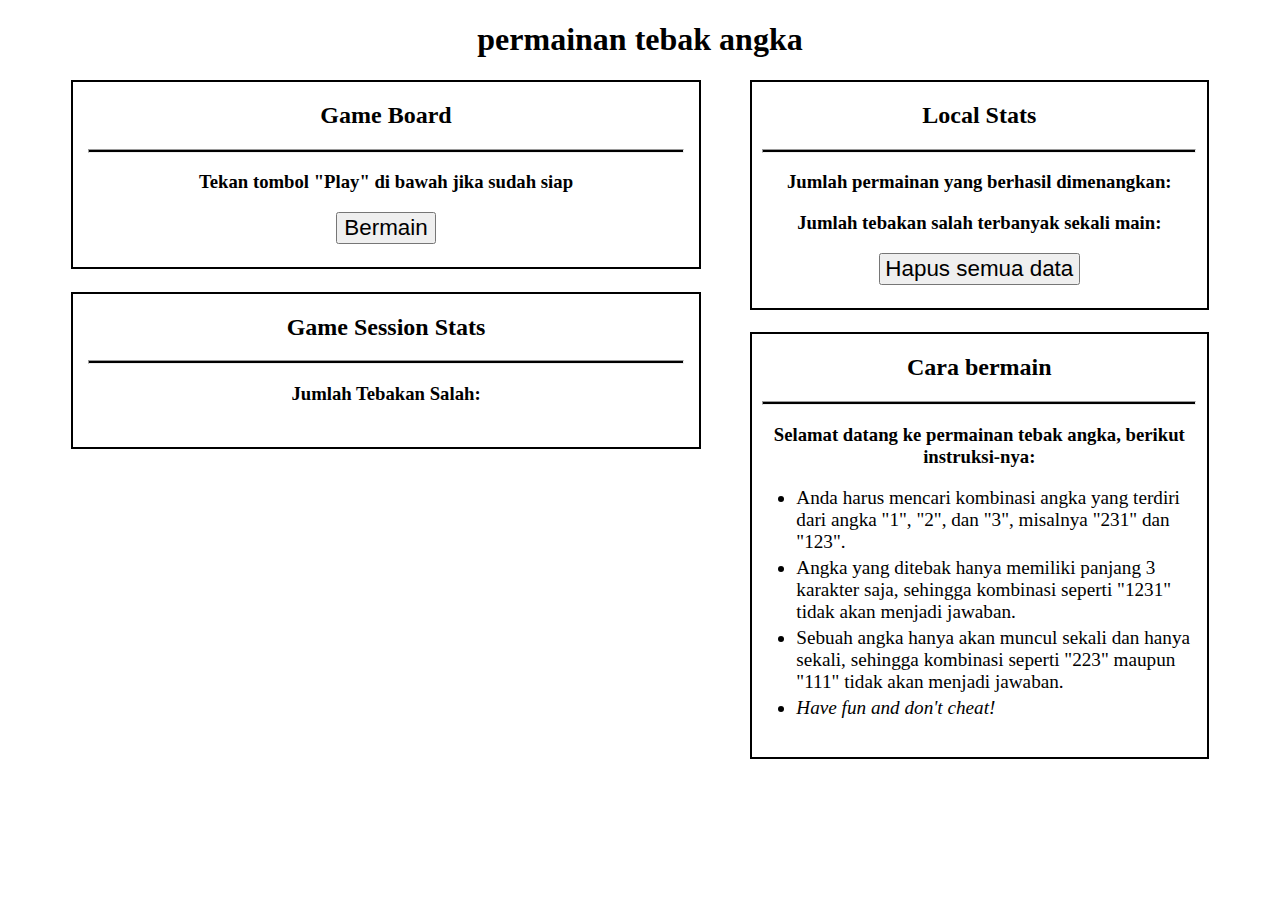
==== permainan tebak angka/index.html @ d7ec492d "Implementasi Web Storage - Menambahkan Item Storage" ====
<!DOCTYPE html>
<html lang="en">
<head>
    <meta charset="UTF-8">
    <meta name="viewport" content="width=device-width, initial-scale=1.0">
    <title>Document</title>

    <link rel="stylesheet" href="css/style.css">
</head>
<body align="center">
    <h1 align="center">permainan tebak angka</h1>
    <div class="contents">
        <div class="child-content" id="total-stats" align="center">
            <h2>Local Stats</h2>
            <hr>
            <div id="all-local-stats">
                <div class="local-stat-item">
                    <h3>Jumlah permainan yang berhasil dimenangkan:</h3>
                    <h3 id="local-total-victory-field"></h3>
                </div>
                <div class="local-stat-item">
                    <h3>Jumlah tebakan salah terbanyak sekali main:</h3>
                    <h3 id="local-maximum-attempt-field"></h3>
                </div>
                <button class="button" id="destroy-data-button">Hapus semua data</button>
            </div>
        </div>
    
        <div class="child-content" id="gameboard" align="center">
            <h2>Game Board</h2>
            <hr>
            <div id="before-game-display">
                <h3>Tekan tombol "Play" di bawah jika sudah siap</h3>
                <button class="button" id="play-button">Bermain</button>
            </div>
            <div id="during-game-display" hidden>
                <h3>Silahkan menebak angka!</h3>
                <h3>Jawaban Anda:</h3>
                <h1>"<u><span id="session-user-answer-field"></span></u>"</h1>
                <button class="answer-button" id="answer-1-button">1</button>
                <button class="answer-button" id="answer-2-button">2</button>
                <button class="answer-button" id="answer-3-button">3</button>
                <h3>"<span id="session-user-wrong-answer-field"></span>" bukanlah jawabannya...</h3><br><br>
            </div>
            <div id="after-game-display" hidden>
                <h3>Selamat Tebakan Anda benar!</h3>
                <h3>Jawabannya adalah: </h3>
                <h1>"<span id="session-true-answer-field"></span>"</h1>
                <h3><i></i>Refresh halaman ini untuk mencoba lagi</h3>
            </div>
        </div>
    
        <div class="child-content" id="session-stats" align="center">
            <h2>Game Session Stats</h2>
            <hr>
            <div id="all-session-stats">
                <div class="session-stat-item">
                    <h3>Jumlah Tebakan Salah:</h3>
                    <h3 id="session-user-attempts-amount-field"></h3>
                </div>
            </div>
        </div>
    
        <div class="child-content" id="instructions">
            <h2 align="center">Cara bermain</h2>
            <hr>
            <h3 align="center">Selamat datang ke permainan tebak angka, berikut instruksi-nya:</h3>
            <ul id="instructions-list" align="left">
                <li>Anda harus mencari kombinasi angka yang terdiri dari angka "1", "2", dan "3",
                    misalnya "231" dan "123".
                </li>
                <li>Angka yang ditebak hanya memiliki panjang 3 karakter saja,
                    sehingga kombinasi seperti "1231" tidak akan menjadi jawaban.
                </li>
                <li>Sebuah angka hanya akan muncul sekali dan hanya sekali,
                    sehingga kombinasi seperti "223" maupun "111" tidak akan menjadi jawaban.
                </li>
                <li><i>Have fun and don't cheat!</i></li>
            </ul>
        </div>
    </div>

    <script src="js/index.js"></script>
</body>
</html>
---- permainan tebak angka/css/style.css ----
hr {
  height: 2px;
  color: black;
  background-color: black;
  width: 95%;
}

li {
  margin-top: 1%;
  margin-bottom: 1%;
  font-size: 120%;
}

.contents {
  margin-left: 5%;
  margin-right: 5%;
}

.child-content {
  border: 2px solid black;
  padding-bottom: 2%;
  margin-bottom: 1%;
}

.button {
  padding-left: 1%;
  padding-right: 1%;
  font-size: 140%;
}

.answer-button {
  margin-left: 2%;
  margin-right: 2%;
  padding: 2%;
  font-size: 140%;
  width: 12%;
}

#total-stats {
  float: right;
  width: 40%;
  height: 50%;
}

#gameboard {
  float: left;
  width: 55%;
  height: 40%;
}

#session-stats {
  float: left;
  margin-top: 1%;
  width: 55%;
}

#instructions {
  float: right;
  margin-top: 1%;
  width: 40%;
}

#instructions-list {
  margin-left: 1%;
  margin-right: 1%;
}
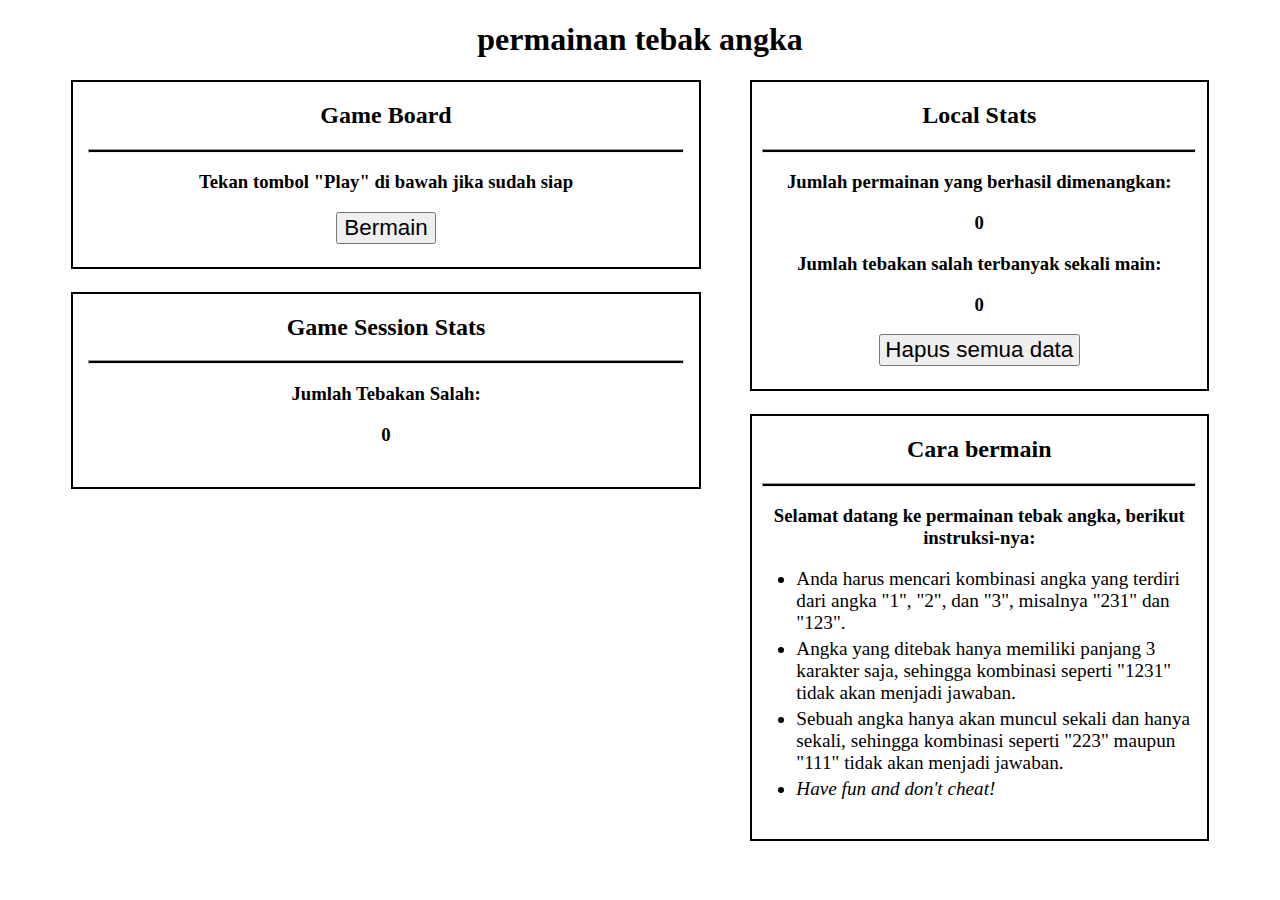
==== commit 70a43f0f: "Implementasi Web Storage - Mengakses Item Storage" ====
--- a/permainan tebak angka/index.html
+++ b/permainan tebak angka/index.html
@@ -3,7 +3,7 @@
 <head>
     <meta charset="UTF-8">
     <meta name="viewport" content="width=device-width, initial-scale=1.0">
-    <title>Document</title>
+    <title>Web Storage Game</title>
 
     <link rel="stylesheet" href="css/style.css">
 </head>
